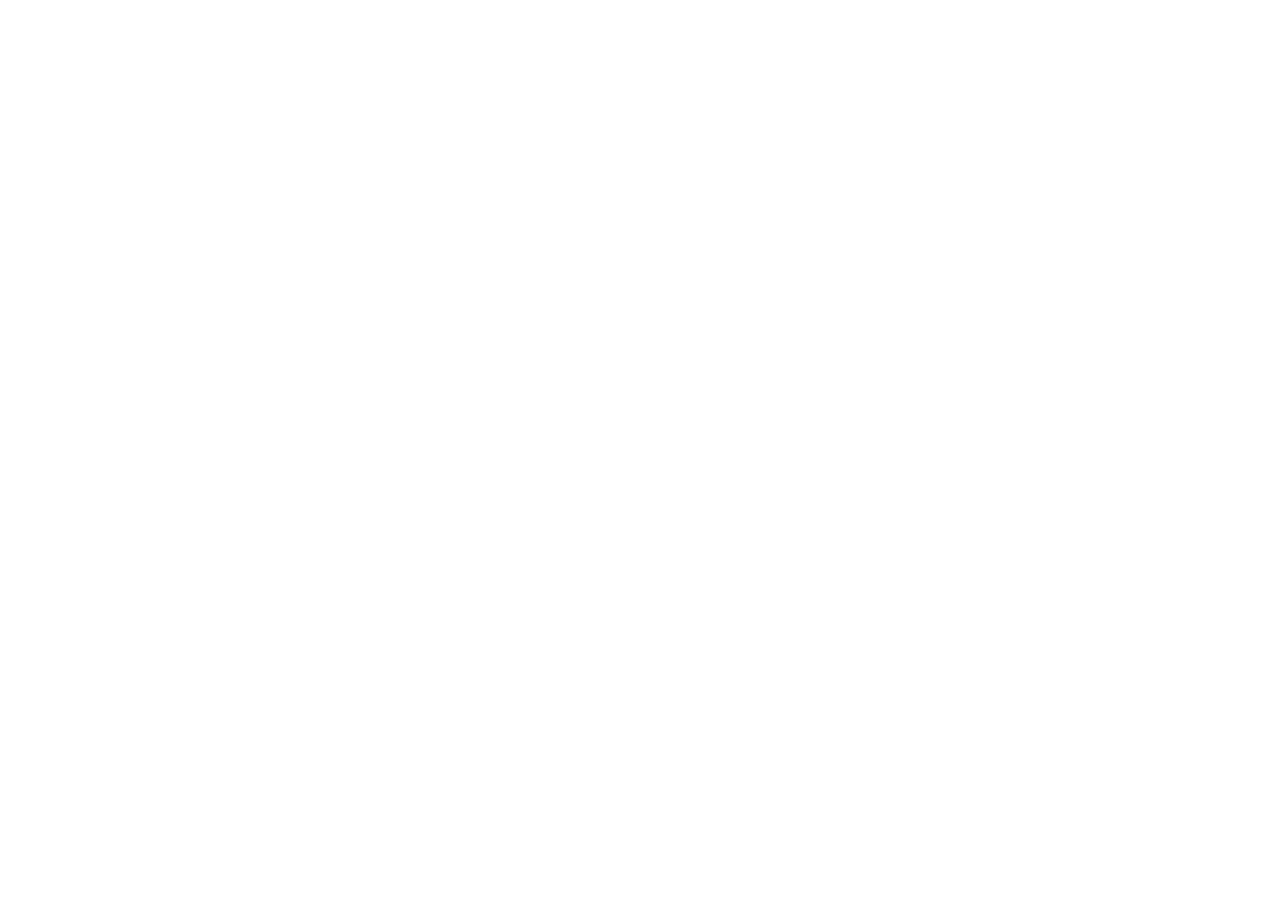
==== views/index.html @ 984ab868 "todas las vistas de los html establecidas en views, aclarando que ya estaban hechas acorde a figma, " ====
<!DOCTYPE html>
<html lang="en">
<head>
    <meta charset="UTF-8">
    <meta name="viewport" content="width=device-width, initial-scale=1.0">
    <title>Repuesto Don pedro</title>
</head>
<body>
    
</body>
</html>
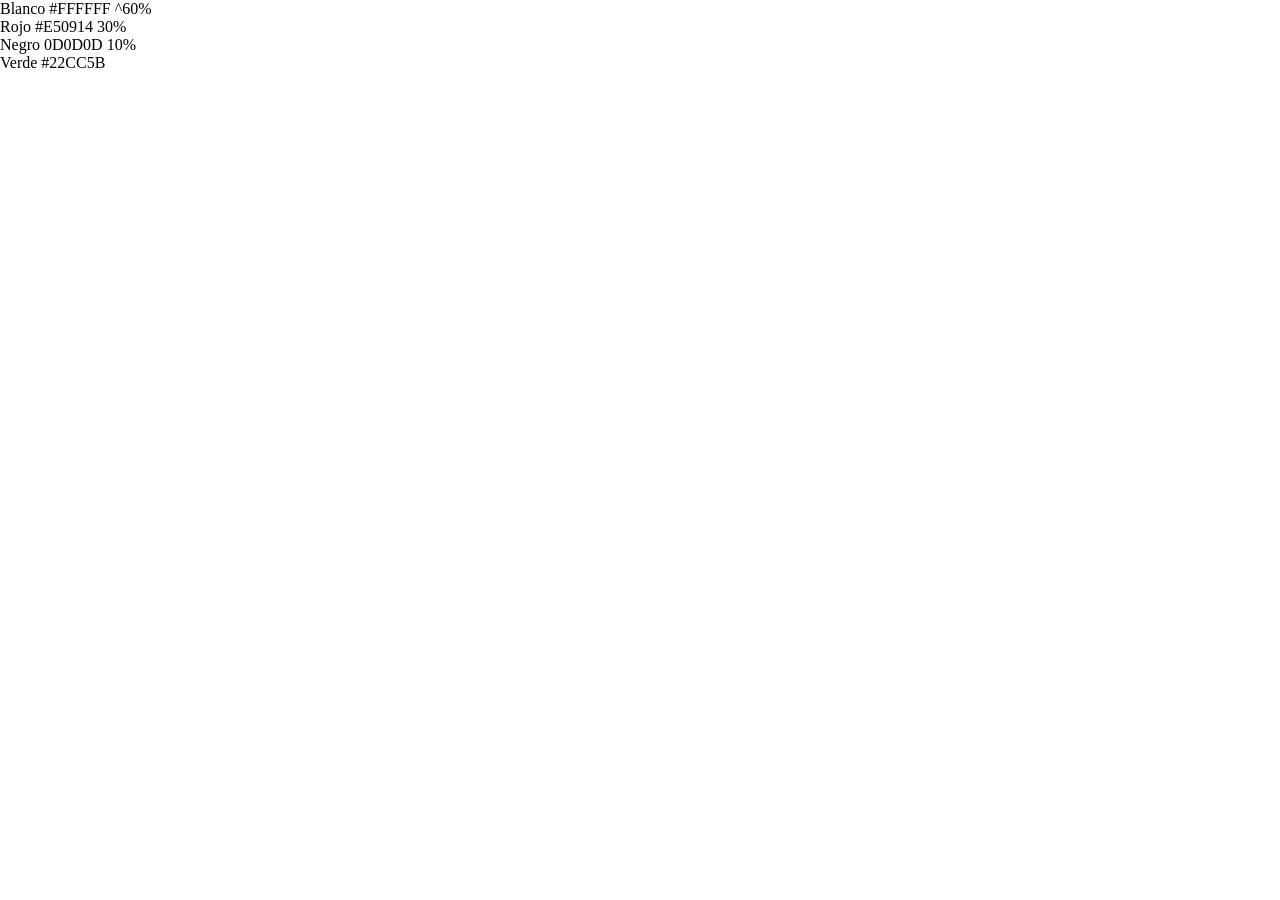
==== commit 13de92ba: "estructur html y css hecha para el H02" ====
--- a/views/index.html
+++ b/views/index.html
@@ -4,8 +4,21 @@
     <meta charset="UTF-8">
     <meta name="viewport" content="width=device-width, initial-scale=1.0">
     <title>Repuesto Don pedro</title>
+    <link rel="stylesheet" href="../public/css/base.css">
 </head>
 <body>
+
+    <main>
+<section>
+ <ul>
+    <li class="blanco">Blanco #FFFFFF ^60%</li>
+    <li class="rojo">Rojo #E50914 30%</li>
+    <li class="negro">Negro 0D0D0D 10%</li>
+    <li class="verde">Verde #22CC5B</li>
+ </ul>
+</section>
+
+    </main>
     
 </body>
 </html>
--- a/public/css/base.css
+++ b/public/css/base.css
@@ -0,0 +1,8 @@
+/* Hecho por Delmi */
+*{
+    margin: 0;
+    box-sizing: border-box;
+    padding: 0;
+}
+
+
